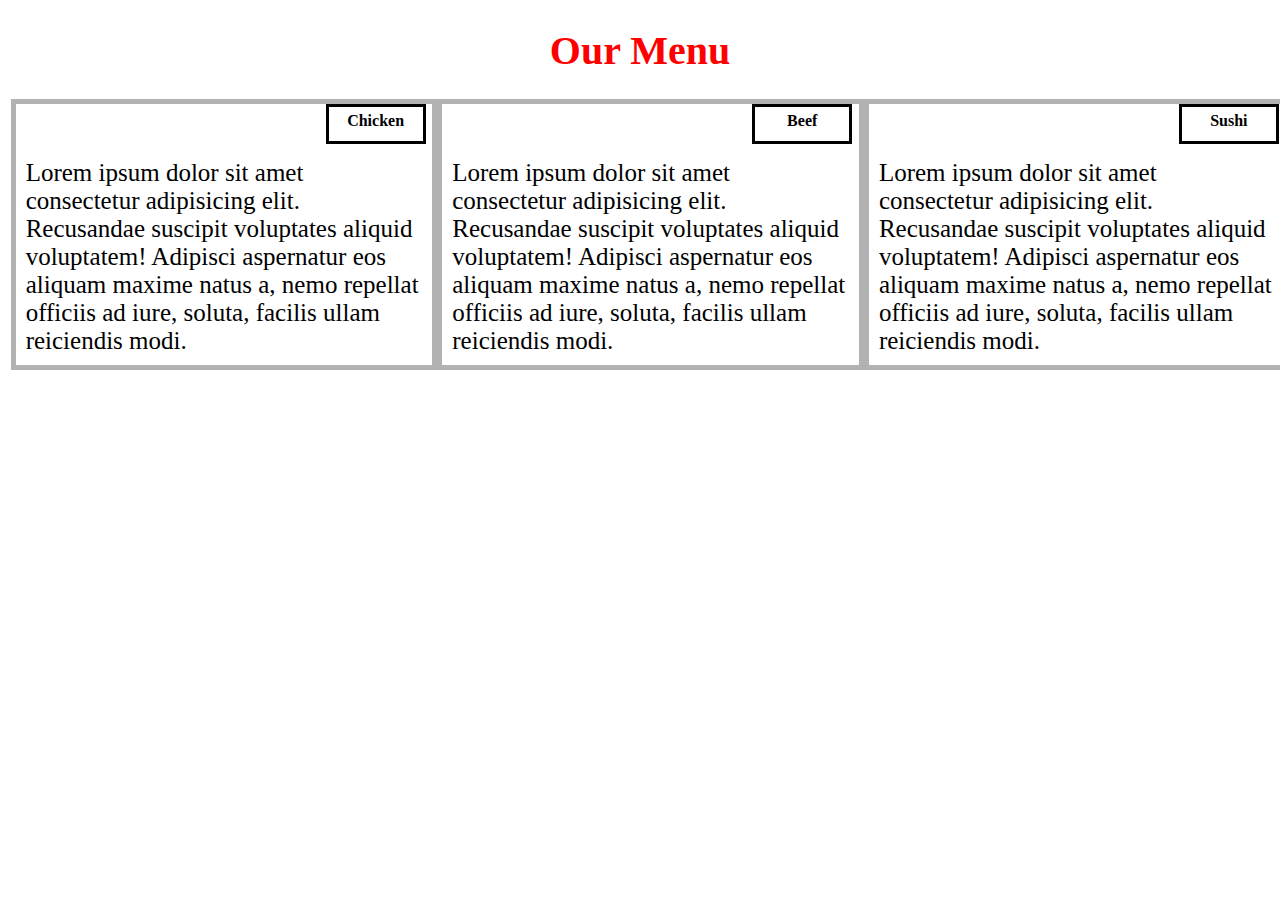
==== assignment2/index.html @ b04eb5d6 "media required" ====
<!DOCTYPE html>
<html lang="en">
<head>
    <meta charset="UTF-8">
    <meta http-equiv="X-UA-Compatible" content="IE=edge">
    <meta name="viewport" content="width=device-width, initial-scale=1.0">
    <link rel = "stylesheet" href="style.css">
    <title>Document</title>
</head>
<body>
    <h1>Our Menu</h1>

    <div class="col-lg-4 col-md-6 col-sm-12">
        <div class="box">

            <p class = "content-name name">Chicken</p>

            <p class="content">
                Lorem ipsum dolor sit amet consectetur adipisicing elit. Recusandae suscipit voluptates aliquid voluptatem! Adipisci aspernatur eos aliquam maxime natus a, nemo repellat officiis ad iure, soluta, facilis ullam reiciendis modi.
            </p>
        </div>
    </div>


    <div class="col-lg-4 col-md-6 col-sm-12">
        <div class="box">
            <p class="content-name name">Beef</p>
            <p class="content">
                Lorem ipsum dolor sit amet consectetur adipisicing elit. Recusandae suscipit voluptates aliquid voluptatem! Adipisci aspernatur eos aliquam maxime natus a, nemo repellat officiis ad iure, soluta, facilis ullam reiciendis modi.
            </p>
        </div>
    </div>


    <div class="col-lg-4 col-md-6 col-sm-12">
        <div class="box">
            <p class="content-name name">Sushi</p>
            <p class="content">
                Lorem ipsum dolor sit amet consectetur adipisicing elit. Recusandae suscipit voluptates aliquid voluptatem! Adipisci aspernatur eos aliquam maxime natus a, nemo repellat officiis ad iure, soluta, facilis ullam reiciendis modi.
            </p>
        </div>
    </div>


</body>
</html>
---- assignment2/style.css ----
*{
    box-sizing: border-box;
}

body{
    margin: 0px;
    padding: 0px;
    float: right;
}

h1{
    text-align: center;
    margin-bottom: 15px;
    font-size: 40px;
    color:red;
}

.box{
    width: 100%;
    overflow: none;
}

.content-name{
    overflow: none;
    text-align: center;
    border: 3px solid black;
    width: 100px;
    height: 40px;
    padding: 5px;
    float: right;
    margin-right: 1px;
    margin-top: 5px;
    font-weight: bold;
    position: relative;
}

.content{
    border: 5px solid black;
    width: 100%;
    height: 100%;
    margin: 2.5%;
    color: black;
    font-size: 25px;
    padding: 10px;
    padding-top: 55px;
    border-color: rgba(0, 0, 0, 0.3);
}

@media(min-width: 992px){
    .col-lg-4{
        float: left;
        width: 33.33%;
    }
}
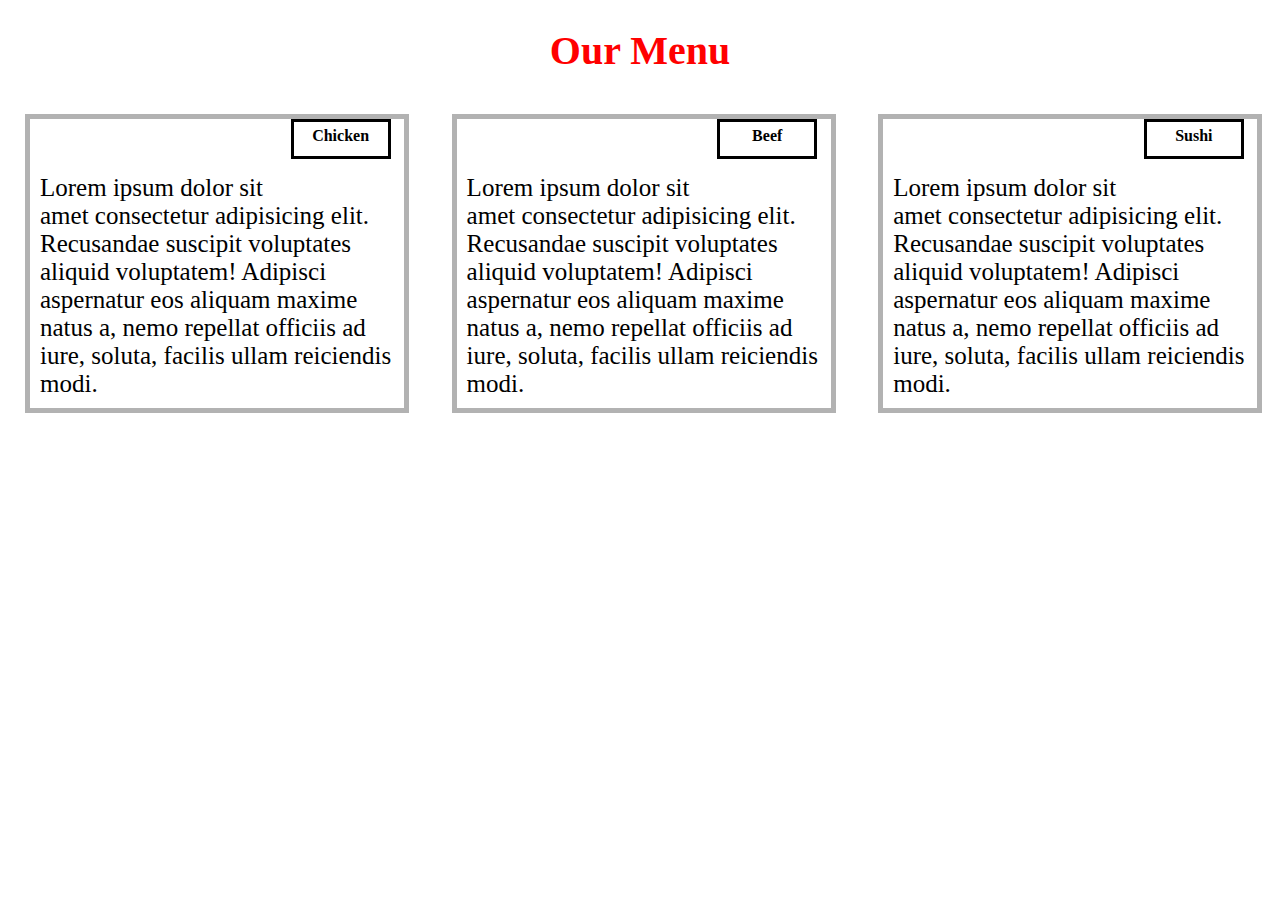
==== commit 2e37eb07: "add" ====
--- a/assignment2/index.html
+++ b/assignment2/index.html
@@ -13,7 +13,7 @@
     <div class="col-lg-4 col-md-6 col-sm-12">
         <div class="box">
 
-            <p class = "content-name name">Chicken</p>
+            <p class = "content-name name name1">Chicken</p>
 
             <p class="content">
                 Lorem ipsum dolor sit amet consectetur adipisicing elit. Recusandae suscipit voluptates aliquid voluptatem! Adipisci aspernatur eos aliquam maxime natus a, nemo repellat officiis ad iure, soluta, facilis ullam reiciendis modi.
@@ -24,7 +24,7 @@
 
     <div class="col-lg-4 col-md-6 col-sm-12">
         <div class="box">
-            <p class="content-name name">Beef</p>
+            <p class="content-name name name2">Beef</p>
             <p class="content">
                 Lorem ipsum dolor sit amet consectetur adipisicing elit. Recusandae suscipit voluptates aliquid voluptatem! Adipisci aspernatur eos aliquam maxime natus a, nemo repellat officiis ad iure, soluta, facilis ullam reiciendis modi.
             </p>
@@ -32,9 +32,9 @@
     </div>
 
 
-    <div class="col-lg-4 col-md-6 col-sm-12">
+    <div class="col-lg-4 col-md-12 col-sm-12">
         <div class="box">
-            <p class="content-name name">Sushi</p>
+            <p class="content-name name name3">Sushi</p>
             <p class="content">
                 Lorem ipsum dolor sit amet consectetur adipisicing elit. Recusandae suscipit voluptates aliquid voluptatem! Adipisci aspernatur eos aliquam maxime natus a, nemo repellat officiis ad iure, soluta, facilis ullam reiciendis modi.
             </p>
--- a/assignment2/style.css
+++ b/assignment2/style.css
@@ -1,11 +1,10 @@
-*{
+* {
     box-sizing: border-box;
 }
 
 body{
-    margin: 0px;
-    padding: 0px;
-    float: right;
+    margin: 0;
+    padding: 0;
 }
 
 h1{
@@ -15,11 +14,15 @@
     color:red;
 }
 
+/* .row{
+    margin-top: 5%;
+    margin-bottom: 5%;   
+} */
+
 .box{
     width: 100%;
     overflow: none;
 }
-
 .content-name{
     overflow: none;
     text-align: center;
@@ -28,7 +31,7 @@
     height: 40px;
     padding: 5px;
     float: right;
-    margin-right: 1px;
+    margin-right: 36px;
     margin-top: 5px;
     font-weight: bold;
     position: relative;
@@ -36,9 +39,9 @@
 
 .content{
     border: 5px solid black;
-    width: 100%;
+    width: 90%;
     height: 100%;
-    margin: 2.5%;
+    margin: 25px;
     color: black;
     font-size: 25px;
     padding: 10px;
@@ -49,6 +52,146 @@
 @media(min-width: 992px){
     .col-lg-4{
         float: left;
-        width: 33.33%;
+    width: 33.33%;
     }
 }
+
+@media(min-width: 768px) and (max-width:991px){
+    .col-md-6,.col-md-12{
+        float:left;
+    }
+    .col-md-6{
+        width: 50%;
+    }
+    .col-md-12{
+        /* margin-left: -10px; */
+        width: 106%;
+    }
+    .name3{
+        margin-right: 65px;
+        width: 100px;
+    }
+}
+
+@media(min-width: 0px) and (max-width: 767px){
+    .col-sm-12{
+        float: left;
+        width: 100%;
+    }
+    .content-name{
+        margin-right: 30px;
+    }
+
+}
+
+
+
+
+
+
+/* new */
+
+/* * {
+    box-sizing: border-box;
+  }
+  
+  body{
+      margin: 0;
+      padding: 0;
+    font-family: "Comic Sans MS", cursive, sans-serif;
+  }
+  
+  .row{
+    margin-top: 5%;
+    margin-bottom: 5%;
+  }
+  
+  h1 {
+    margin-bottom: 15px;
+    text-align: center;
+    color: #ff4532;
+    font-size: 50px;
+  }
+  
+  
+  .box{
+    width: 100%;
+    overflow: none;
+  }
+  
+  
+  .content-name{
+    overflow: none;
+    text-align: center;
+    border: 4px solid black;
+    width: 100px;
+    height: 40px;
+    padding: 5px;
+    float: right;
+    margin-right: 36px;
+    margin-top: 0px;
+    font-weight: bold;
+    position: relative;
+  }
+  
+  .content{
+    font-size: 25px;
+    padding: 2%;
+    padding-top: 55px;
+    background-color: (0,0,0,0.3);
+    border: 5px solid black;
+    width: 90%;
+    height: auto;
+    margin: 2.5%;
+    color: black
+  }
+  
+  .name1{
+    background-color: #FFB6C1;
+  }
+  
+  .name2{
+    color: white;
+    background-color: #FF0000;
+  }
+  .name3{
+    background-color: #FFFF00;
+  }
+  
+  
+  /********** Large devices only **********/
+  /* @media (min-width: 992px) {
+    .col-lg-4 {
+        float: left;
+      width: 33.33%;
+    }
+  } */
+  /********** Medium devices only **********/
+  /* @media (min-width: 768px) and (max-width: 991px) {
+    .col-md-6,.col-md-12 {
+      float: left;
+    }
+    .col-md-6 {
+      width: 50%;
+    }
+    .col-md-12 {
+      margin-left: -10px;
+      width: 100%;
+    }
+    .name3{
+      margin-right: 65px;
+      width: 100px;
+    }
+  }
+  
+  @media (min-width: 0px) and (max-width: 767px) {
+    .col-sm-12 {
+        float: left;
+      width: 100%;
+    }
+    .content-name{
+      margin-right: 30px;
+    }
+  }
+ */
+
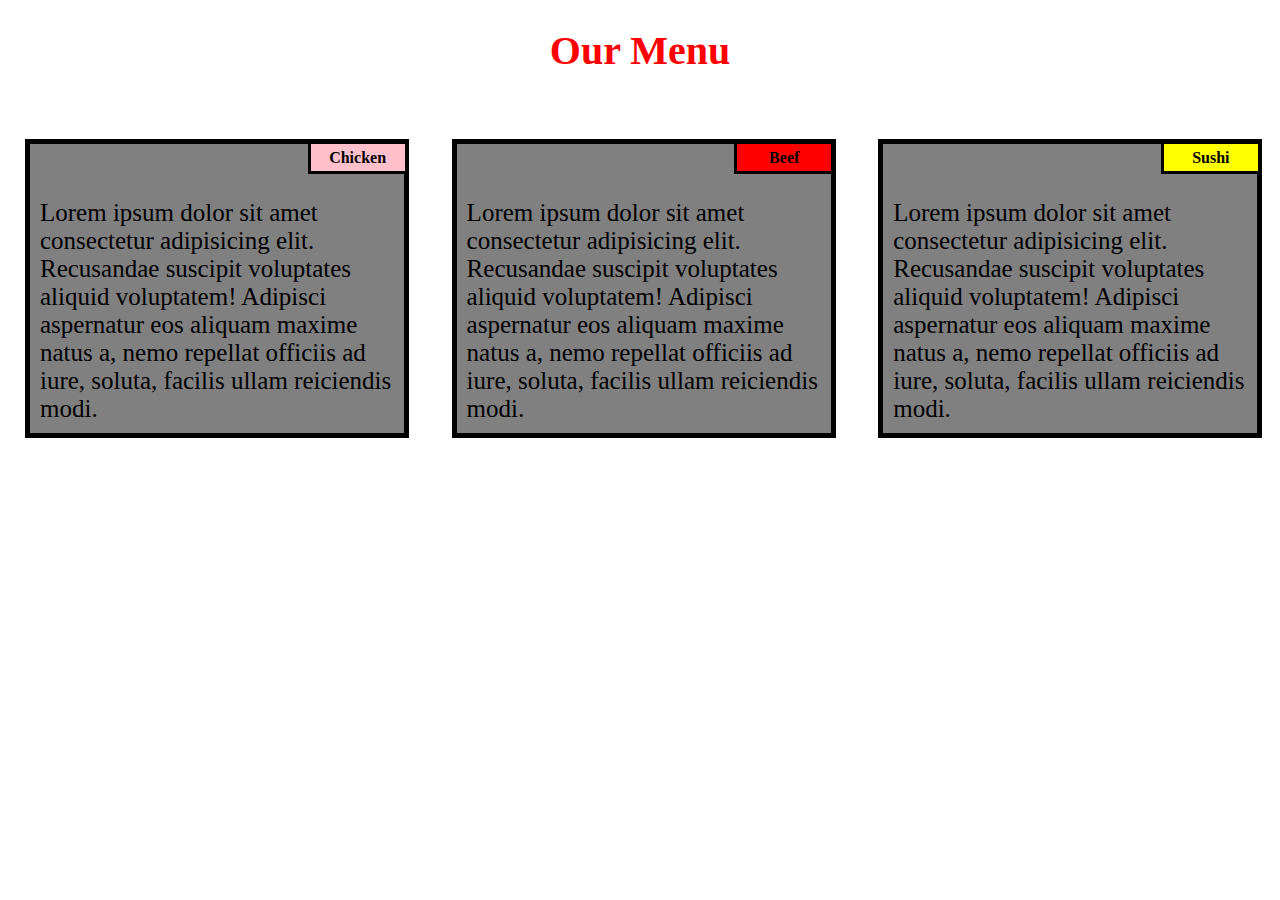
==== commit b71fe7b1: "completed week2 assignment" ====
--- a/assignment2/index.html
+++ b/assignment2/index.html
@@ -13,7 +13,7 @@
     <div class="col-lg-4 col-md-6 col-sm-12">
         <div class="box">
 
-            <p class = "content-name name name1">Chicken</p>
+            <p class = "content-name name1">Chicken</p>
 
             <p class="content">
                 Lorem ipsum dolor sit amet consectetur adipisicing elit. Recusandae suscipit voluptates aliquid voluptatem! Adipisci aspernatur eos aliquam maxime natus a, nemo repellat officiis ad iure, soluta, facilis ullam reiciendis modi.
@@ -24,7 +24,7 @@
 
     <div class="col-lg-4 col-md-6 col-sm-12">
         <div class="box">
-            <p class="content-name name name2">Beef</p>
+            <p class="content-name name2">Beef</p>
             <p class="content">
                 Lorem ipsum dolor sit amet consectetur adipisicing elit. Recusandae suscipit voluptates aliquid voluptatem! Adipisci aspernatur eos aliquam maxime natus a, nemo repellat officiis ad iure, soluta, facilis ullam reiciendis modi.
             </p>
@@ -34,7 +34,7 @@
 
     <div class="col-lg-4 col-md-12 col-sm-12">
         <div class="box">
-            <p class="content-name name name3">Sushi</p>
+            <p class="content-name name3">Sushi</p>
             <p class="content">
                 Lorem ipsum dolor sit amet consectetur adipisicing elit. Recusandae suscipit voluptates aliquid voluptatem! Adipisci aspernatur eos aliquam maxime natus a, nemo repellat officiis ad iure, soluta, facilis ullam reiciendis modi.
             </p>
--- a/assignment2/style.css
+++ b/assignment2/style.css
@@ -3,8 +3,8 @@
 }
 
 body{
-    margin: 0;
-    padding: 0;
+    margin: 0px;
+    padding: 0px;
 }
 
 h1{
@@ -14,10 +14,10 @@
     color:red;
 }
 
-/* .row{
+.row{
     margin-top: 5%;
     margin-bottom: 5%;   
-} */
+}
 
 .box{
     width: 100%;
@@ -27,12 +27,13 @@
     overflow: none;
     text-align: center;
     border: 3px solid black;
+    border-top: none;
     width: 100px;
-    height: 40px;
-    padding: 5px;
+    height: 30px;
     float: right;
-    margin-right: 36px;
+    margin-right: 19px;
     margin-top: 5px;
+    padding-top: 5px;
     font-weight: bold;
     position: relative;
 }
@@ -41,12 +42,24 @@
     border: 5px solid black;
     width: 90%;
     height: 100%;
-    margin: 25px;
+    margin:50px 25px 25px 25px ;
     color: black;
     font-size: 25px;
     padding: 10px;
     padding-top: 55px;
-    border-color: rgba(0, 0, 0, 0.3);
+    background-color: gray;
+}
+
+.name1{
+  background-color: pink;
+}
+
+.name2{
+  background-color: red;
+}
+
+.name3{
+  background-color:yellow;
 }
 
 @media(min-width: 992px){
@@ -57,14 +70,14 @@
 }
 
 @media(min-width: 768px) and (max-width:991px){
-    .col-md-6,.col-md-12{
+    .col-md-6, .col-md-12{
         float:left;
     }
     .col-md-6{
         width: 50%;
     }
     .col-md-12{
-        /* margin-left: -10px; */
+        margin-left: -10px;
         width: 106%;
     }
     .name3{
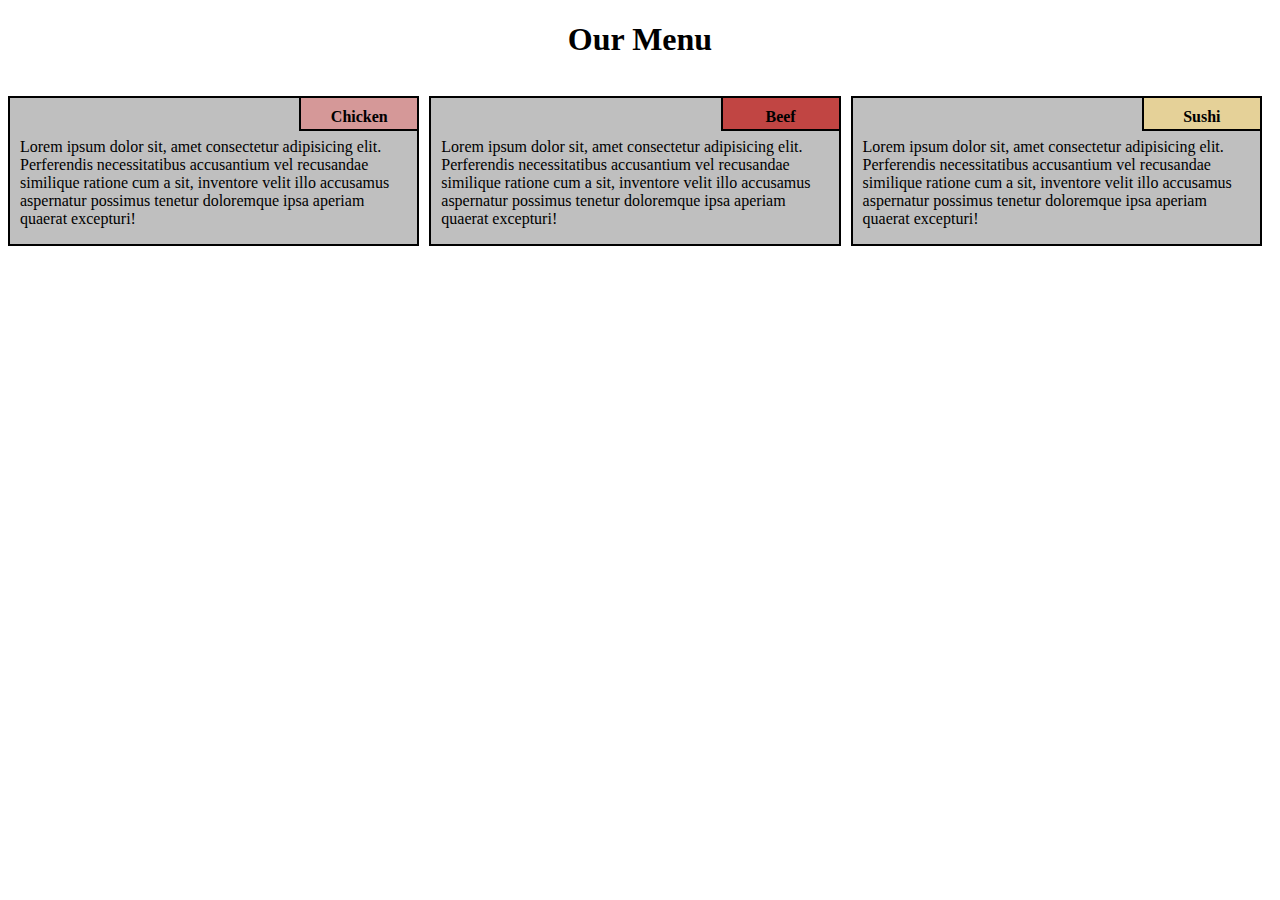
==== commit a01888f7: "Finak=l changes" ====
--- a/assignment2/index.html
+++ b/assignment2/index.html
@@ -4,43 +4,29 @@
     <meta charset="UTF-8">
     <meta http-equiv="X-UA-Compatible" content="IE=edge">
     <meta name="viewport" content="width=device-width, initial-scale=1.0">
-    <link rel = "stylesheet" href="style.css">
-    <title>Document</title>
+    <link rel="stylesheet" href="style.css">
+    <title>Responsive layout</title>
 </head>
 <body>
-    <h1>Our Menu</h1>
+    <div class="row"> 
+        <h1>Our Menu</h1>
+        <div class="col-lg-4 col-md-6 col-sm-12" id="container">
+            <p>Lorem ipsum dolor sit, amet consectetur adipisicing elit. Perferendis necessitatibus accusantium vel recusandae similique ratione cum a sit, inventore velit illo accusamus aspernatur possimus tenetur doloremque ipsa aperiam quaerat excepturi!</p>
 
-    <div class="col-lg-4 col-md-6 col-sm-12">
-        <div class="box">
+            <p id="p1">Chicken</p>
+        </div>
 
-            <p class = "content-name name1">Chicken</p>
+        <div class="col-lg-4 col-md-6 col-sm-12" id="container">
+            <p>Lorem ipsum dolor sit, amet consectetur adipisicing elit. Perferendis necessitatibus accusantium vel recusandae similique ratione cum a sit, inventore velit illo accusamus aspernatur possimus tenetur doloremque ipsa aperiam quaerat excepturi!</p>
 
-            <p class="content">
-                Lorem ipsum dolor sit amet consectetur adipisicing elit. Recusandae suscipit voluptates aliquid voluptatem! Adipisci aspernatur eos aliquam maxime natus a, nemo repellat officiis ad iure, soluta, facilis ullam reiciendis modi.
-            </p>
+            <p id="p2">Beef</p>
+        </div>
+
+        <div class="col-lg-4 col-md-12 col-sm-12" id="container">
+            <p>Lorem ipsum dolor sit, amet consectetur adipisicing elit. Perferendis necessitatibus accusantium vel recusandae similique ratione cum a sit, inventore velit illo accusamus aspernatur possimus tenetur doloremque ipsa aperiam quaerat excepturi!</p>
+
+            <p id="p3">Sushi</p>
         </div>
     </div>
-
-
-    <div class="col-lg-4 col-md-6 col-sm-12">
-        <div class="box">
-            <p class="content-name name2">Beef</p>
-            <p class="content">
-                Lorem ipsum dolor sit amet consectetur adipisicing elit. Recusandae suscipit voluptates aliquid voluptatem! Adipisci aspernatur eos aliquam maxime natus a, nemo repellat officiis ad iure, soluta, facilis ullam reiciendis modi.
-            </p>
-        </div>
-    </div>
-
-
-    <div class="col-lg-4 col-md-12 col-sm-12">
-        <div class="box">
-            <p class="content-name name3">Sushi</p>
-            <p class="content">
-                Lorem ipsum dolor sit amet consectetur adipisicing elit. Recusandae suscipit voluptates aliquid voluptatem! Adipisci aspernatur eos aliquam maxime natus a, nemo repellat officiis ad iure, soluta, facilis ullam reiciendis modi.
-            </p>
-        </div>
-    </div>
-
-
 </body>
 </html>--- a/assignment2/style.css
+++ b/assignment2/style.css
@@ -1,4 +1,4 @@
-* {
+/* * {
     box-sizing: border-box;
 }
 
@@ -31,7 +31,7 @@
     width: 100px;
     height: 30px;
     float: right;
-    margin-right: 19px;
+    margin-right: 28px;
     margin-top: 5px;
     padding-top: 5px;
     font-weight: bold;
@@ -95,116 +95,198 @@
         margin-right: 30px;
     }
 
-}
-
-
-
-
-
-
-/* new */
-
-/* * {
+} */
+
+
+
+*{
     box-sizing: border-box;
   }
   
-  body{
-      margin: 0;
-      padding: 0;
-    font-family: "Comic Sans MS", cursive, sans-serif;
-  }
-  
-  .row{
-    margin-top: 5%;
-    margin-bottom: 5%;
-  }
-  
-  h1 {
-    margin-bottom: 15px;
-    text-align: center;
-    color: #ff4532;
-    font-size: 50px;
-  }
-  
-  
-  .box{
+h1{
+text-align: center;
+}
+
+p {
+background-color: #bfbfbf;
+border: 2px solid black;
+height: 150px;
+margin-right: 10px;
+padding: 40px 10px 5px 10px;
+overflow: hidden;
+}
+#container {
+    position: relative;
+}
+
+#p1{
+    background-color: #D59898;
+    position: absolute;
+    top:0;
+    right: 0;
+    font-weight: bold;
+    width: 120px;
+    height: 35px;
+    padding: 10px;
+    text-align: center;
+}
+
+#p2{
+    background-color: #C14543;
+    position: absolute;
+    top:0;
+    right: 0;
+    font-weight: bold;
+    width: 120px;
+    height: 35px;
+    padding: 10px;
+    text-align: center;
+}
+#p3{
+    background-color: #E5D198;
+    position: absolute;
+    top:0;
+    right: 0;
+    font-weight: bold;
+    width: 120px;
+    height: 35px;
+    padding: 10px;
+    text-align: center;
+}
+
+.row{
     width: 100%;
-    overflow: none;
-  }
-  
-  
-  .content-name{
-    overflow: none;
-    text-align: center;
-    border: 4px solid black;
-    width: 100px;
-    height: 40px;
-    padding: 5px;
-    float: right;
-    margin-right: 36px;
-    margin-top: 0px;
-    font-weight: bold;
-    position: relative;
-  }
-  
-  .content{
-    font-size: 25px;
-    padding: 2%;
-    padding-top: 55px;
-    background-color: (0,0,0,0.3);
-    border: 5px solid black;
-    width: 90%;
-    height: auto;
-    margin: 2.5%;
-    color: black
-  }
-  
-  .name1{
-    background-color: #FFB6C1;
-  }
-  
-  .name2{
-    color: white;
-    background-color: #FF0000;
-  }
-  .name3{
-    background-color: #FFFF00;
-  }
-  
-  
-  /********** Large devices only **********/
-  /* @media (min-width: 992px) {
+}
+
+@media (min-width: 992px) {
+    .col-lg-1, .col-lg-2, .col-lg-3, .col-lg-4, .col-lg-5, .col-lg-6, .col-lg-7, .col-lg-8, .col-lg-9, .col-lg-10, .col-lg-11, .col-lg-12 {
+      float: left;
+    }
+    .col-lg-1 {
+      width: 8.33%;
+    }
+    .col-lg-2 {
+      width: 16.66%;
+    }
+    .col-lg-3 {
+      width: 25%;
+    }
     .col-lg-4 {
-        float: left;
       width: 33.33%;
-    }
-  } */
-  /********** Medium devices only **********/
-  /* @media (min-width: 768px) and (max-width: 991px) {
-    .col-md-6,.col-md-12 {
+    
+    }
+    .col-lg-5 {
+      width: 41.66%;
+    }
+    .col-lg-6 {
+      width: 50%;
+    }
+    .col-lg-7 {
+      width: 58.33%;
+    }
+    .col-lg-8 {
+      width: 66.66%;
+    }
+    .col-lg-9 {
+      width: 74.99%;
+    }
+    .col-lg-10 {
+      width: 83.33%;
+    }
+    .col-lg-11 {
+      width: 91.66%;
+    }
+    .col-lg-12 {
+      width: 100%;
+    }
+    
+}
+
+@media (min-width: 768px) and (max-width: 991px) {
+    .col-md-1, .col-md-2, .col-md-3, .col-md-4, .col-md-5, .col-md-6, .col-md-7, .col-md-8, .col-md-9, .col-md-10, .col-md-11, .col-md-12 {
       float: left;
+     
+    }
+    .col-md-1 {
+      width: 8.33%;
+    }
+    .col-md-2 {
+      width: 16.66%;
+    }
+    .col-md-3 {
+      width: 25%;
+    }
+    .col-md-4 {
+      width: 33.33%;
+    }
+    .col-md-5 {
+      width: 41.66%;
     }
     .col-md-6 {
       width: 50%;
     }
+    .col-md-7 {
+      width: 58.33%;
+    }
+    .col-md-8 {
+      width: 66.66%;
+    }
+    .col-md-9 {
+      width: 74.99%;
+    }
+    .col-md-10 {
+      width: 83.33%;
+    }
+    .col-md-11 {
+      width: 91.66%;
+    }
     .col-md-12 {
-      margin-left: -10px;
       width: 100%;
     }
-    .name3{
-      margin-right: 65px;
-      width: 100px;
-    }
-  }
-  
-  @media (min-width: 0px) and (max-width: 767px) {
+}
+
+@media (max-width: 767px) {
+    .col-sm-1, .col-sm-2, .col-sm-3, .col-sm-4, .col-sm-5, .col-sm-6, .col-sm-7, .col-sm-8, .col-sm-9, .col-sm-10, .col-sm-11, .col-sm-12 {
+      float: left;
+    }
+    .col-sm-1 {
+      width: 8.33%;
+    }
+    .col-sm-2 {
+      width: 16.66%;
+    }
+    .col-sm-3 {
+      width: 25%;
+    }
+    .col-sm-4 {
+      width: 33.33%;
+    
+    }
+    .col-sm-5 {
+      width: 41.66%;
+    }
+    .col-sm-6 {
+      width: 50%;
+    }
+    .col-sm-7 {
+      width: 58.33%;
+    }
+    .col-sm-8 {
+      width: 66.66%;
+    }
+    .col-sm-9 {
+      width: 74.99%;
+    }
+    .col-sm-10 {
+      width: 83.33%;
+    }
+    .col-sm-11 {
+      width: 91.66%;
+    }
     .col-sm-12 {
-        float: left;
       width: 100%;
     }
-    .content-name{
-      margin-right: 30px;
-    }
-  }
- */
-
+}
+
+
+
